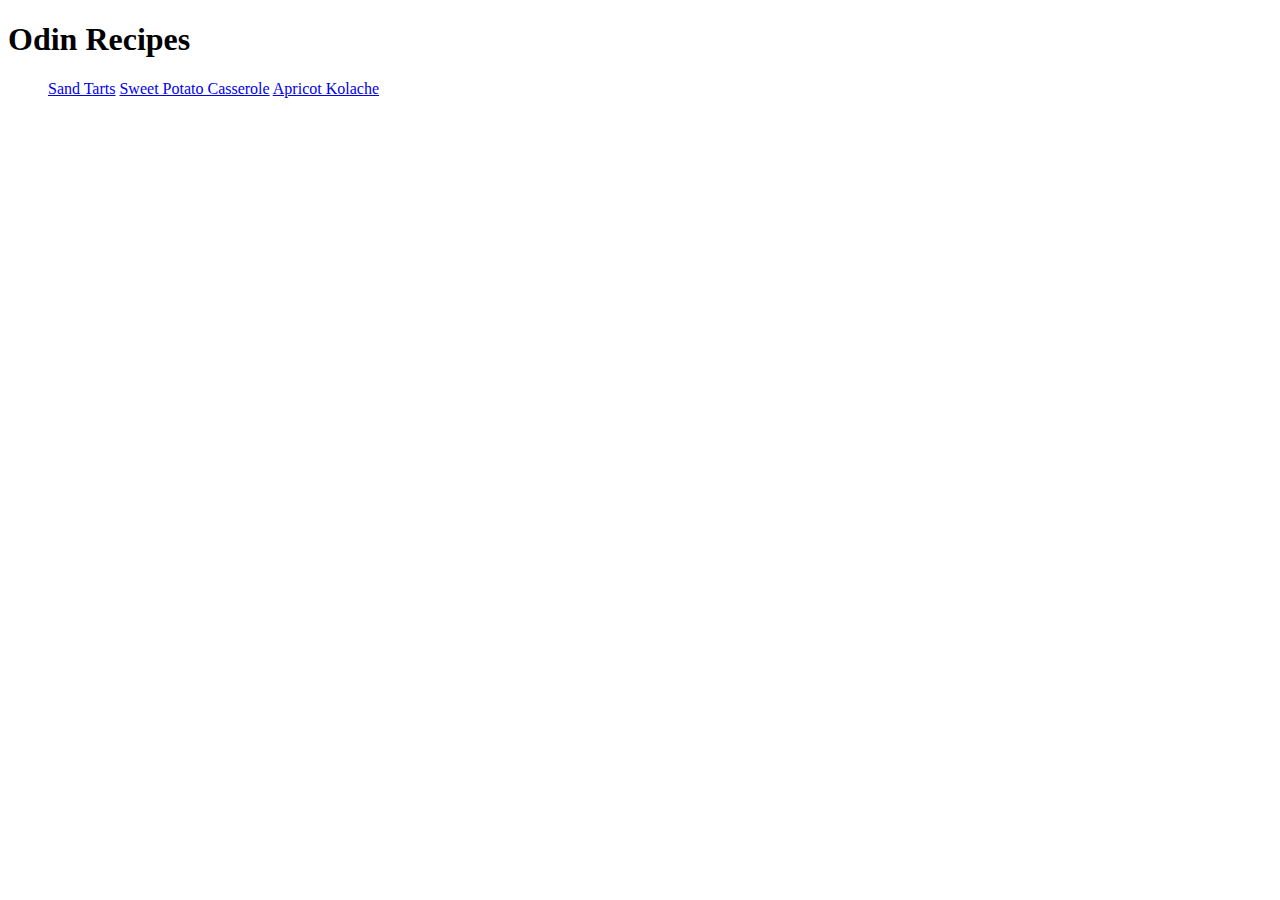
==== index.html @ ffce55aa "index.htmland recipes/apricot_kolache.html and recipes/sand_tarts.html and recipes/sweet_potato_cass" ====
<!DOCTYPE html>
<html lang="en">

    <head>
        <meta charset="utf-8">
        <title>Odin Recipes</title>
    </head>

    <body>
        <h1>Odin Recipes</h1>
            <ul>
            <a href="recipes/sand_tarts.html">Sand Tarts</a>
            <a href="recipes/sweet_potato_casserole.html">Sweet Potato Casserole</a>
            <a href="recipes/apricot_kolache.html">Apricot Kolache</a>
            </ul>

    </body>


</html>
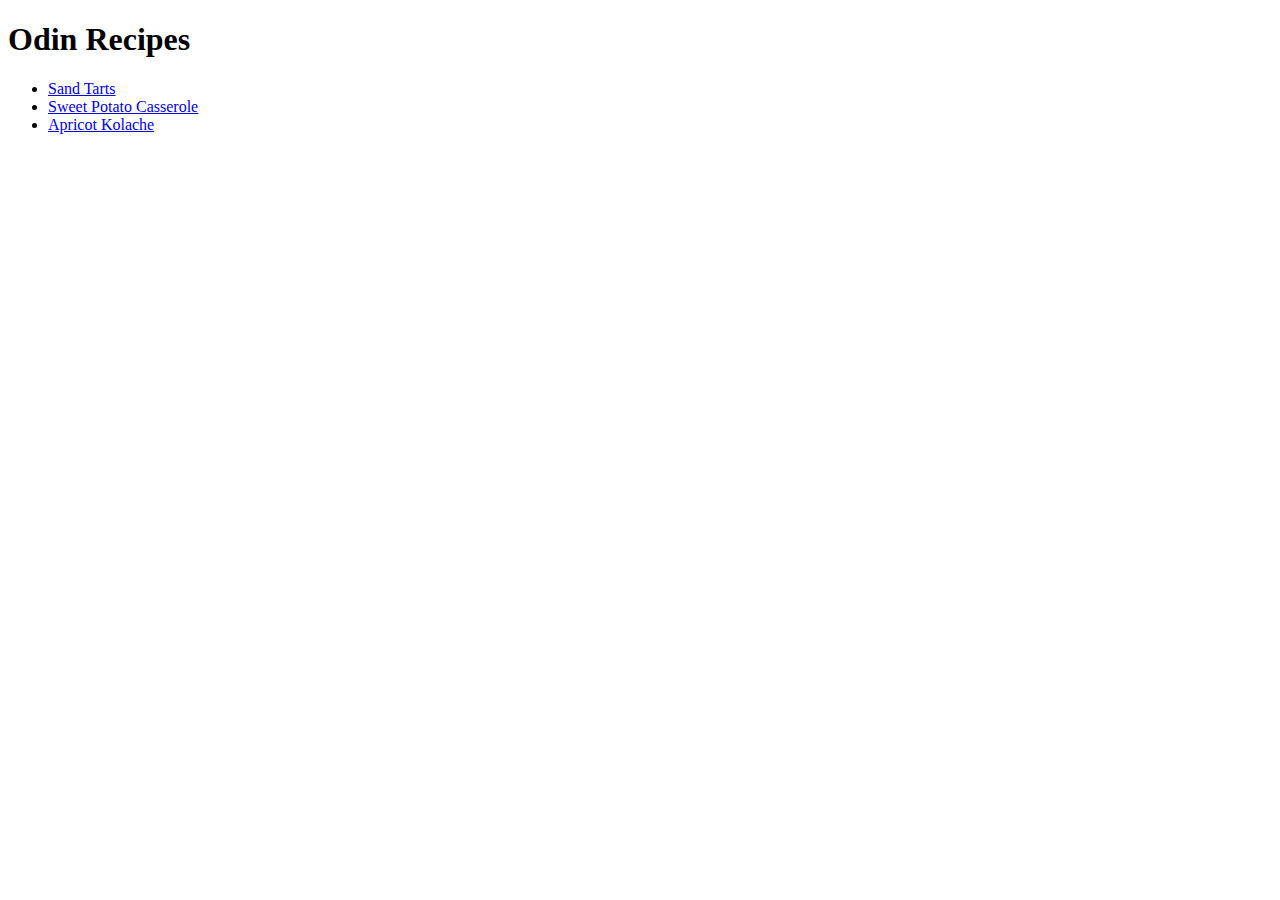
==== commit b87be1e2: "Sweet Potato Casserole and Apricot Kolache pages done for now" ====
--- a/index.html
+++ b/index.html
@@ -8,11 +8,11 @@
 
     <body>
         <h1>Odin Recipes</h1>
-            <ul>
-            <a href="recipes/sand_tarts.html">Sand Tarts</a>
-            <a href="recipes/sweet_potato_casserole.html">Sweet Potato Casserole</a>
-            <a href="recipes/apricot_kolache.html">Apricot Kolache</a>
-            </ul>
+        <ul>
+            <li><a href="recipes/sand_tarts.html">Sand Tarts</a></li>
+            <li> <a href="recipes/sweet_potato_casserole.html">Sweet Potato Casserole</a></li>
+            <li><a href="recipes/apricot_kolache.html">Apricot Kolache</a></li>
+
 
     </body>
 
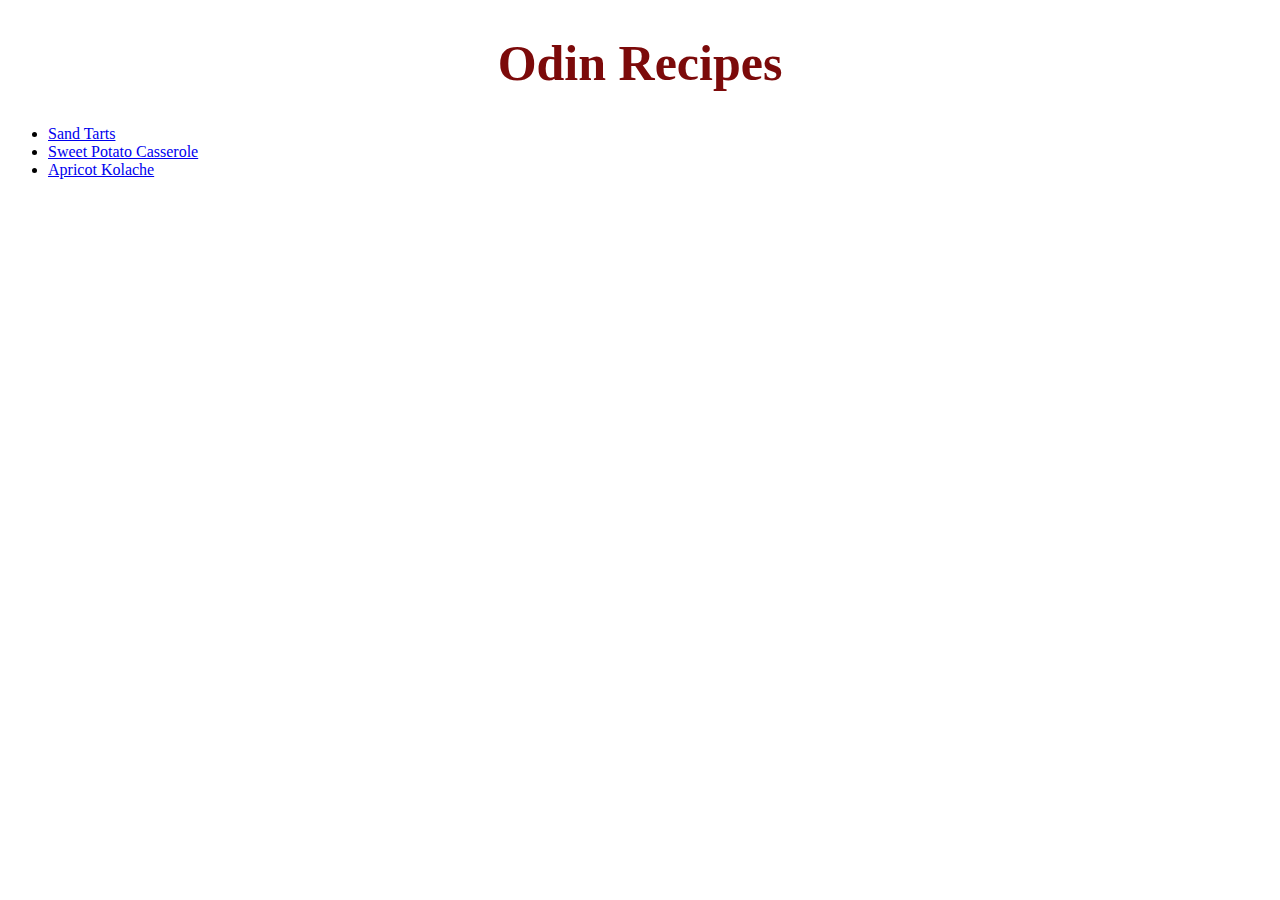
==== commit 0897b4ba: "Added stylesheet to site" ====
--- a/index.html
+++ b/index.html
@@ -4,11 +4,12 @@
     <head>
         <meta charset="utf-8">
         <title>Odin Recipes</title>
+        <link rel="stylesheet" href="styles.css">
     </head>
 
     <body>
-        <h1>Odin Recipes</h1>
-        <ul>
+        <h1 class="title">Odin Recipes</h1>
+        <ul class="recipe_list">
             <li><a href="recipes/sand_tarts.html">Sand Tarts</a></li>
             <li> <a href="recipes/sweet_potato_casserole.html">Sweet Potato Casserole</a></li>
             <li><a href="recipes/apricot_kolache.html">Apricot Kolache</a></li>
--- a/styles.css
+++ b/styles.css
@@ -0,0 +1,26 @@
+* {
+    font-family:Georgia, 'Times New Roman', Times, serif;
+}
+
+.title {
+    color: rgb(124, 10, 10);
+    font-weight: 700;
+    text-align: center;
+    font-size: 50px;
+}
+.recipe_list {
+    color: black;
+    font-size: 30;
+
+}
+h2 {
+    color: rgb(9, 51, 9);
+    font-weight: 700;
+}
+h3 {
+    color: rgb(1, 36, 1)
+}
+img {
+    width: 300px;
+    height: auto;
+}
